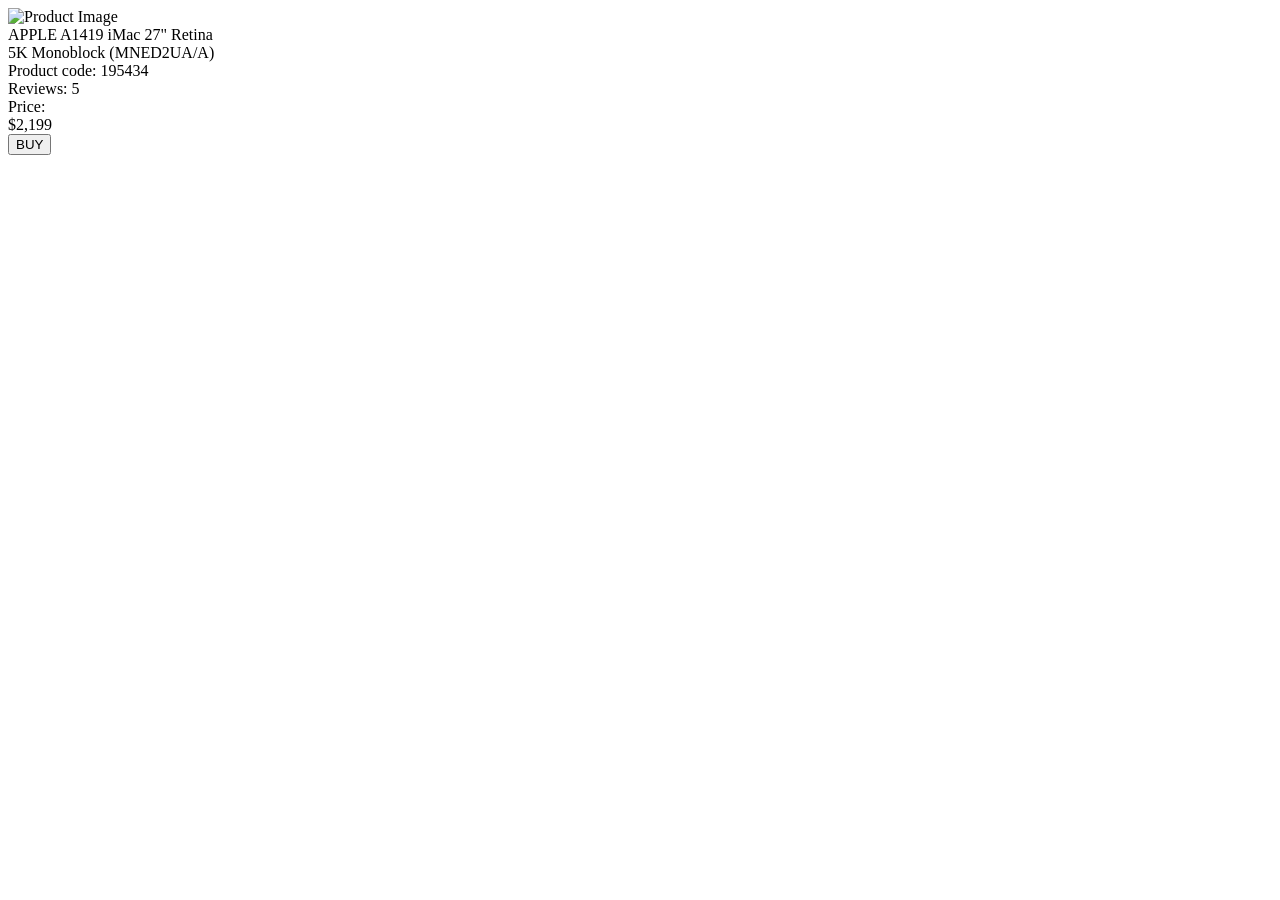
==== src/index.html @ 8b73d77a "add task solution" ====
<!doctype html>
<html lang="en">
  <head>
    <meta charset="UTF-8" />
    <meta
      name="viewport"
      content="width=device-width, initial-scale=1.0"
    />
    <title>Product cards</title>
    <link
      rel="stylesheet"
      href="./styles/index.scss"
    />
    <link
      href="https://fonts.googleapis.com/css2?family=Roboto:wght@400;700&display=swap"
      rel="stylesheet"
    />
  </head>
  <body>
    <div
      class="card"
      data-qa="card"
    >
      <div class="card__image-container">
        <img
          src="./images/imac.jpeg"
          alt="Product Image"
          class="card__image"
        />
      </div>
      <div class="card__content">
        <div class="card__title">
          APPLE A1419 iMac 27" Retina
          <br />
          5K Monoblock (MNED2UA/A)
        </div>
        <div class="card__code">Product code: 195434</div>
        <div class="card__review">
          <div class="card__stars">
            <div class="stars stars--4">
              <div class="stars__star"></div>
              <div class="stars__star"></div>
              <div class="stars__star"></div>
              <div class="stars__star"></div>
              <div class="stars__star"></div>
            </div>
          </div>
          <div class="card__review-count">Reviews: 5</div>
        </div>
        <div class="card__price">
          <div class="card__price-label">Price:</div>
          <div class="card__price-current">$2,199</div>
        </div>
        <button
          class="card__button"
          data-qa="hover"
        >
          BUY
        </button>
      </div>
    </div>
  </body>
</html>
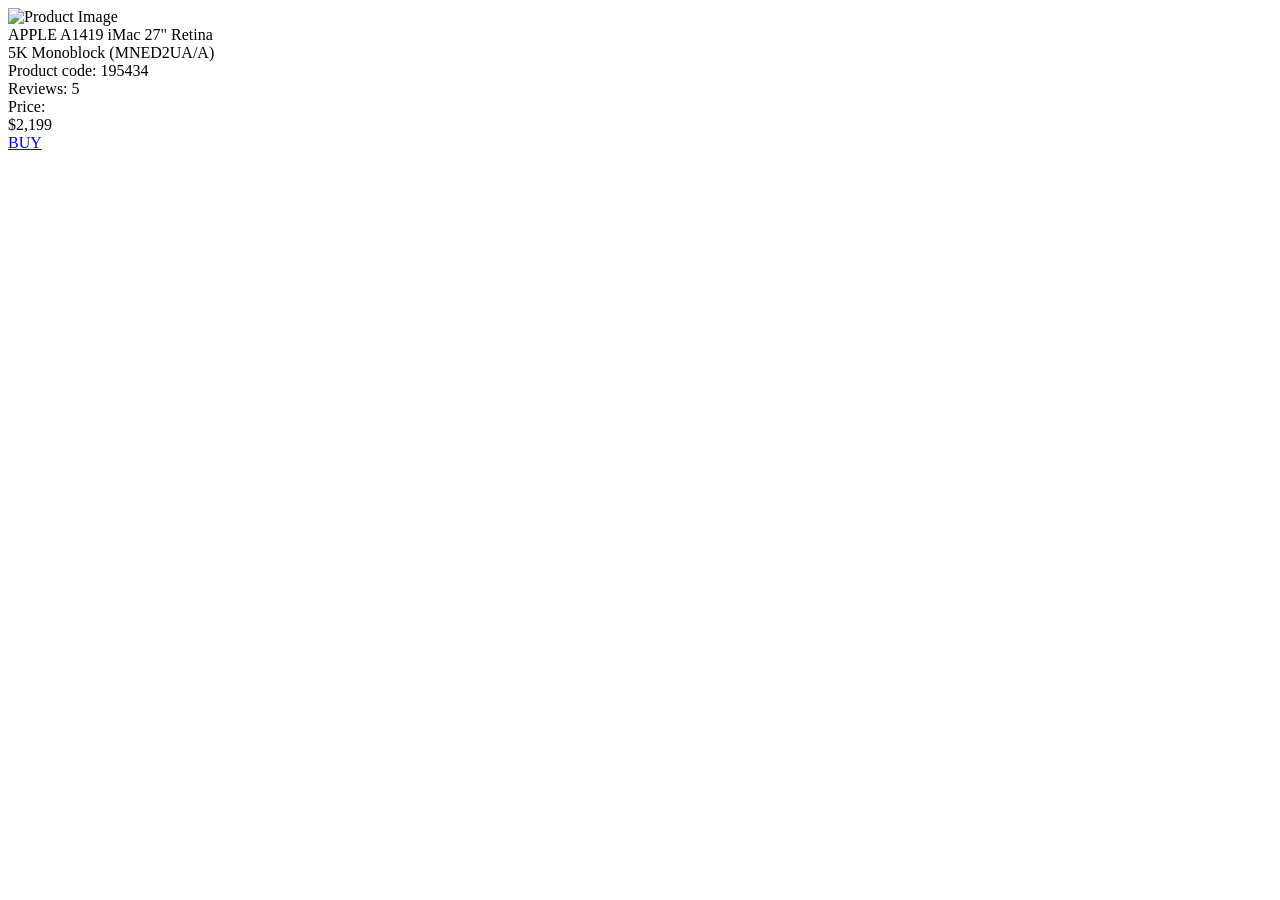
==== commit d46e9e96: "fix card styles and structure" ====
--- a/src/index.html
+++ b/src/index.html
@@ -51,12 +51,13 @@
           <div class="card__price-label">Price:</div>
           <div class="card__price-current">$2,199</div>
         </div>
-        <button
+        <a
+          href="#"
           class="card__button"
           data-qa="hover"
         >
           BUY
-        </button>
+        </a>
       </div>
     </div>
   </body>
